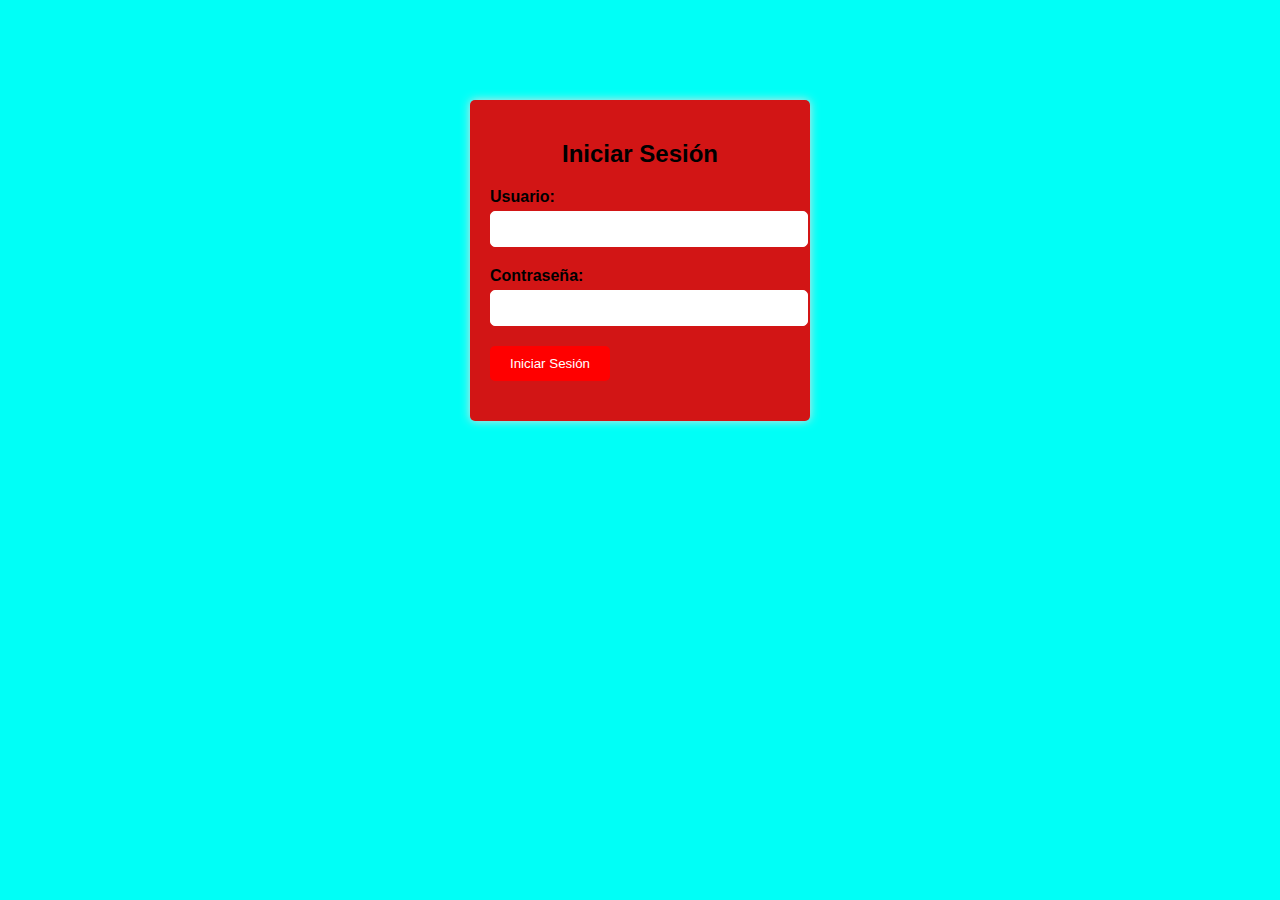
==== index.html @ 44064fb6 "imagen" ====
<!DOCTYPE html>
<html lang="en">

<head>
    <meta charset="UTF-8">
    <meta name="viewport" content="width=device-width, initial-scale=1.0">
    <title>Asseto Corsa driver</title>
    <link href="https://cdn.jsdelivr.net/npm/bootstrap@5.3.2/dist/css/bootstrap.min.css" rel="stylesheet"
        integrity="sha384-T3c6CoIi6uLrA9TneNEoa7RxnatzjcDSCmG1MXxSR1GAsXEV/Dwwykc2MPK8M2HN" crossorigin="anonymous">



    <style>
        body {
            font-family: Arial, sans-serif;
            background-color: #00fff7;
        }

        .login-container {
            max-width: 300px;
            margin: 0 auto;
            padding: 20px;
            background: #d21515;
            border-radius: 5px;
            box-shadow: 0px 0px 10px 0px rgb(229, 222, 222);
            margin-top: 100px;
        }

        .login-container h2 {
            text-align: center;
            margin-bottom: 20px;
        }

        .form-group {
            margin-bottom: 20px;
        }

        .form-group label {
            display: block;
            font-weight: bold;
            margin-bottom: 5px;
        }

        .form-group input[type="text"],
        .form-group input[type="password"] {
            width: 100%;
            padding: 8px;
            font-size: 16px;
            border: 1px solid #ffffff;
            border-radius: 5px;
        }

        .form-group input[type="submit"] {
            background-color: #ff0000;
            color: white;
            border: none;
            padding: 10px 20px;
            border-radius: 5px;
            cursor: pointer;
        }

        .form-group input[type="submit"]:hover {
            background-color: #e90000;
        }
    </style>
</head>

<body>
    <div class="login-container">
        <h2>Iniciar Sesión</h2>
        <form action="Bienvenido.html">
            <div class="form-group">
                <label for="usuario">Usuario:</label>
                <input type="text" id="usuario" name="usuario" required>
            </div>
            <div class="form-group">
                <label for="contrasena">Contraseña:</label>
                <input type="password" id="contrasena" name="contrasena" required>
            </div>
            <div class="form-group">
                <input type="submit" value="Iniciar Sesión">
            </div>
        </form>
    </div>
    <script src="https://cdn.jsdelivr.net/npm/bootstrap@5.3.2/dist/js/bootstrap.bundle.min.js"
        integrity="sha384-C6RzsynM9kWDrMNeT87bh95OGNyZPhcTNXj1NW7RuBCsyN/o0jlpcV8Qyq46cDfL"
        crossorigin="anonymous"></script>
</body>
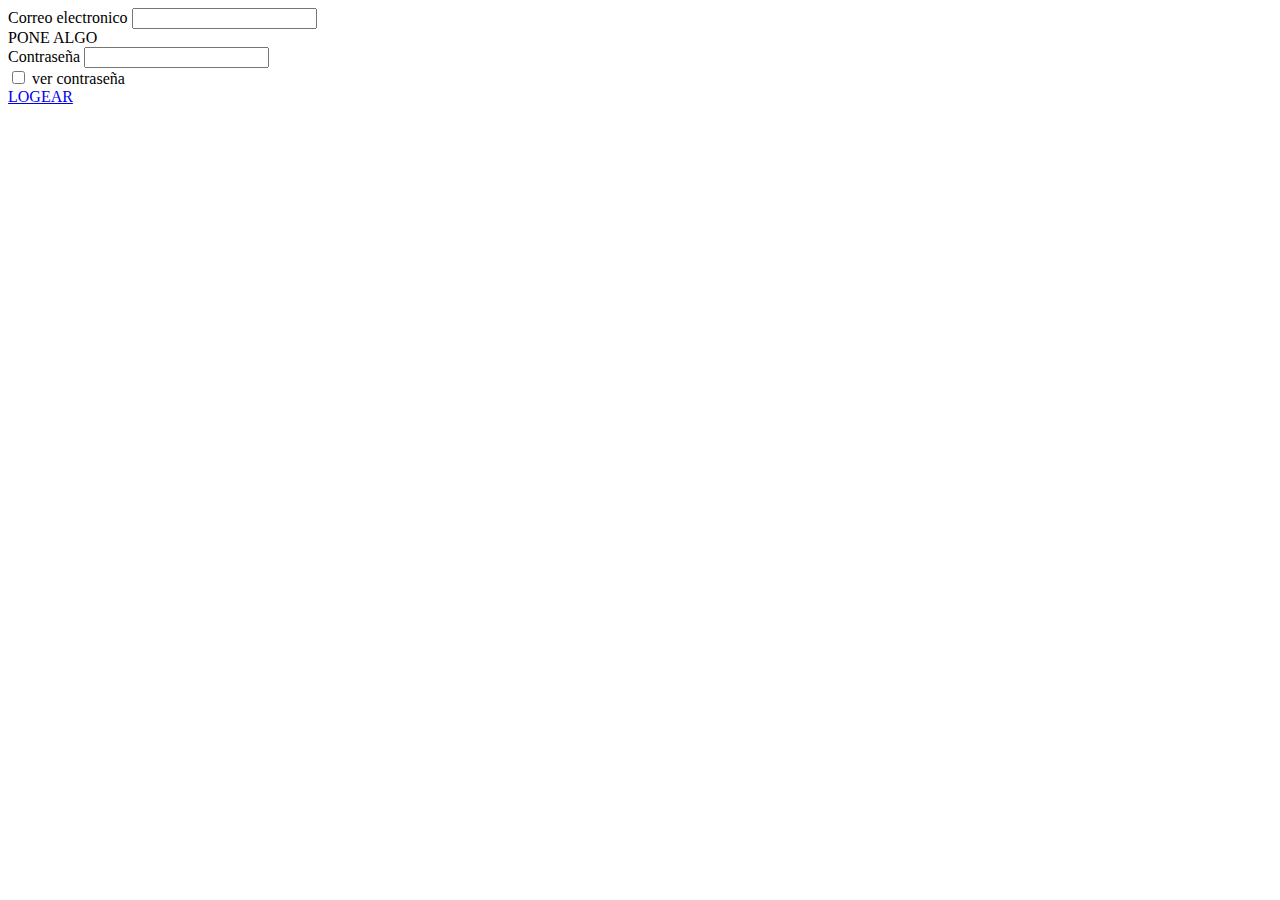
==== commit 86970841: "adassad" ====
--- a/index.html
+++ b/index.html
@@ -9,79 +9,36 @@
         integrity="sha384-T3c6CoIi6uLrA9TneNEoa7RxnatzjcDSCmG1MXxSR1GAsXEV/Dwwykc2MPK8M2HN" crossorigin="anonymous">
 
 
-
-    <style>
-        body {
-            font-family: Arial, sans-serif;
-            background-color: #00fff7;
-        }
-
-        .login-container {
-            max-width: 300px;
-            margin: 0 auto;
-            padding: 20px;
-            background: #d21515;
-            border-radius: 5px;
-            box-shadow: 0px 0px 10px 0px rgb(229, 222, 222);
-            margin-top: 100px;
-        }
-
-        .login-container h2 {
-            text-align: center;
-            margin-bottom: 20px;
-        }
-
-        .form-group {
-            margin-bottom: 20px;
-        }
-
-        .form-group label {
-            display: block;
-            font-weight: bold;
-            margin-bottom: 5px;
-        }
-
-        .form-group input[type="text"],
-        .form-group input[type="password"] {
-            width: 100%;
-            padding: 8px;
-            font-size: 16px;
-            border: 1px solid #ffffff;
-            border-radius: 5px;
-        }
-
-        .form-group input[type="submit"] {
-            background-color: #ff0000;
-            color: white;
-            border: none;
-            padding: 10px 20px;
-            border-radius: 5px;
-            cursor: pointer;
-        }
-
-        .form-group input[type="submit"]:hover {
-            background-color: #e90000;
-        }
-    </style>
 </head>
 
 <body>
-    <div class="login-container">
-        <h2>Iniciar Sesión</h2>
-        <form action="Bienvenido.html">
-            <div class="form-group">
-                <label for="usuario">Usuario:</label>
-                <input type="text" id="usuario" name="usuario" required>
-            </div>
-            <div class="form-group">
-                <label for="contrasena">Contraseña:</label>
-                <input type="password" id="contrasena" name="contrasena" required>
-            </div>
-            <div class="form-group">
-                <input type="submit" value="Iniciar Sesión">
-            </div>
-        </form>
-    </div>
+    <div class="container text-center mt-5">
+        <div class="row align-items-center">
+          <div class="col">
+          </div>
+          <div class="col">
+            <form class="">
+                <div class="mb-3">
+                  <label for="exampleInputEmail1" class="form-label">Correo electronico</label>
+                  <input type="email" class="form-control" id="exampleInputEmail1" aria-describedby="emailHelp">
+                  <div id="emailHelp" class="form-text">PONE ALGO</div>
+                </div>
+                <div class="mb-3">
+                  <label for="exampleInputPassword1" class="form-label">Contraseña</label>
+                  <input type="password" class="form-control" id="exampleInputPassword1">
+                </div>
+                <div class="mb-3 form-check">
+                  <input type="checkbox" class="form-check-input" id="exampleCheck1">
+                  <label class="form-check-label" for="exampleCheck1">ver contraseña</label>
+                </div>
+                <a href="Bienvenido.html" class="btn btn-primary">LOGEAR</a>
+              </form>
+          </div>
+          <div class="col">
+          </div>
+        </div>
+      </div>
+    
     <script src="https://cdn.jsdelivr.net/npm/bootstrap@5.3.2/dist/js/bootstrap.bundle.min.js"
         integrity="sha384-C6RzsynM9kWDrMNeT87bh95OGNyZPhcTNXj1NW7RuBCsyN/o0jlpcV8Qyq46cDfL"
         crossorigin="anonymous"></script>
